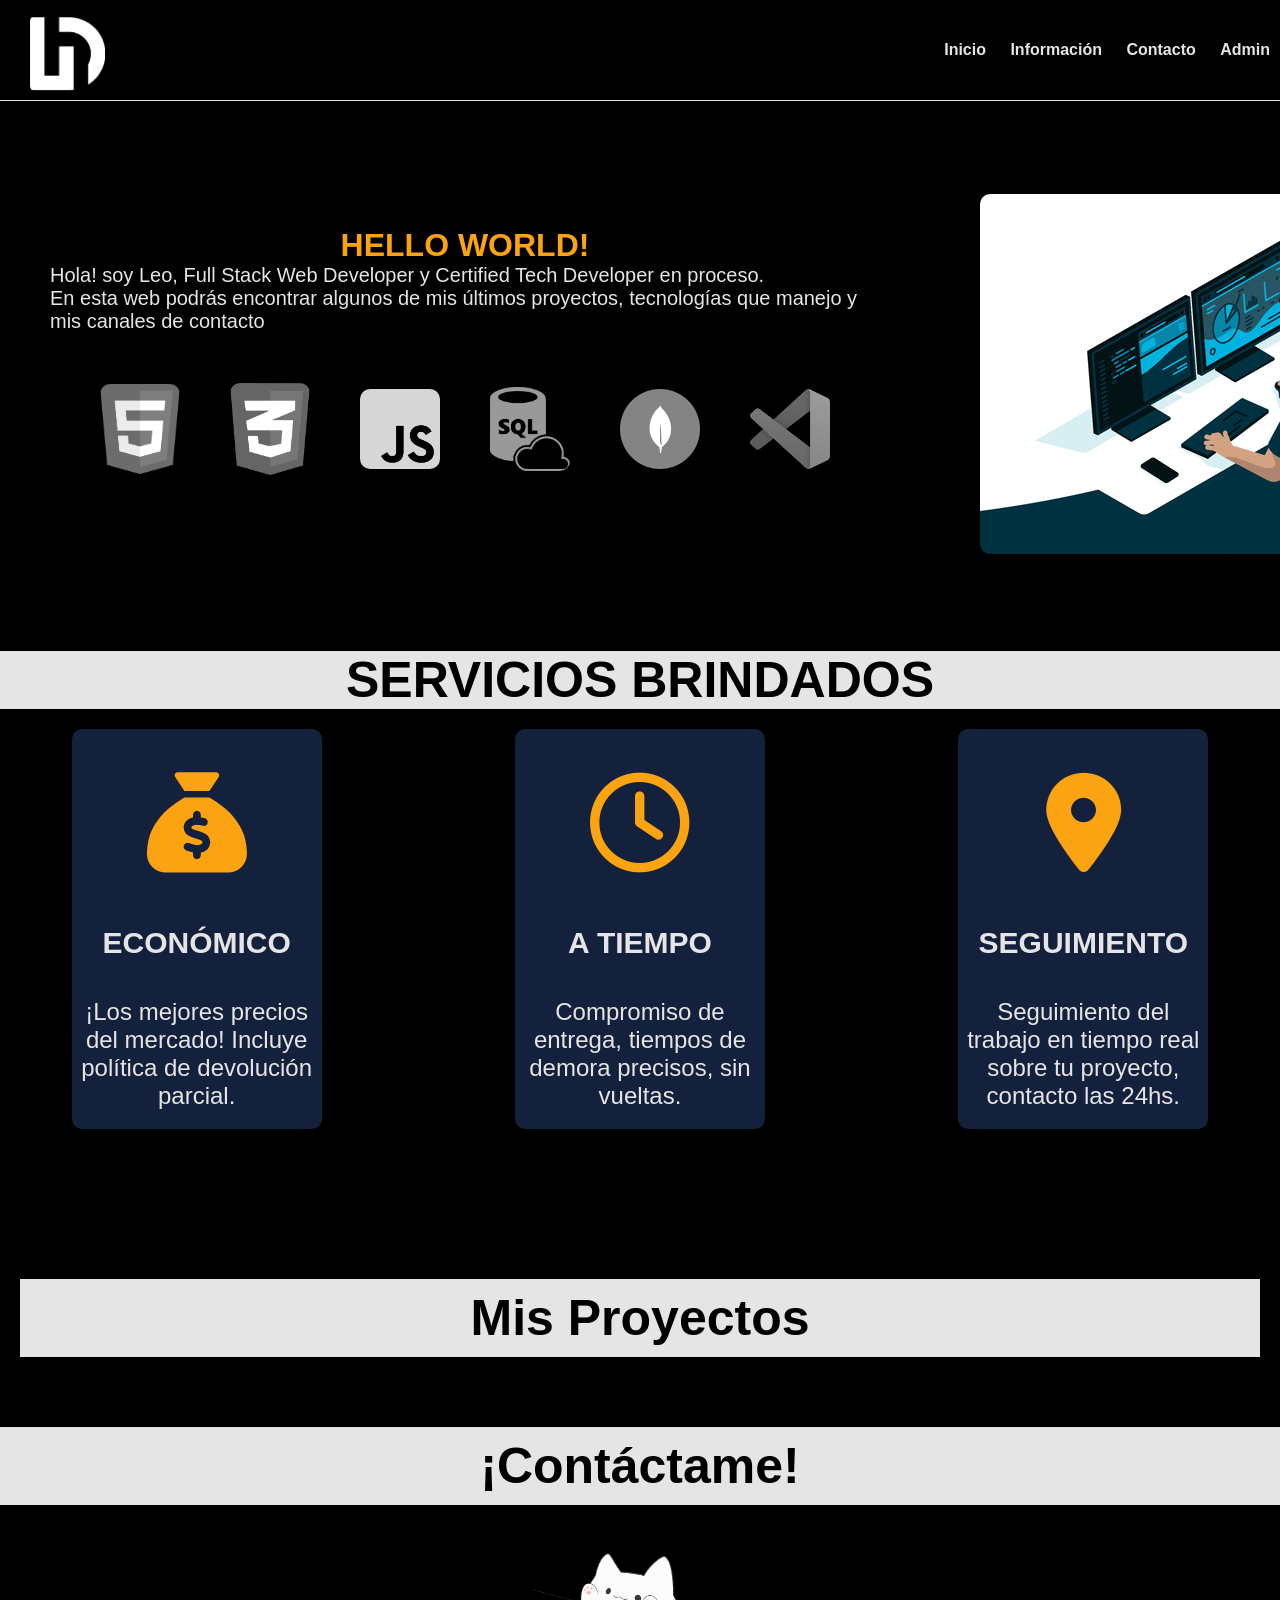
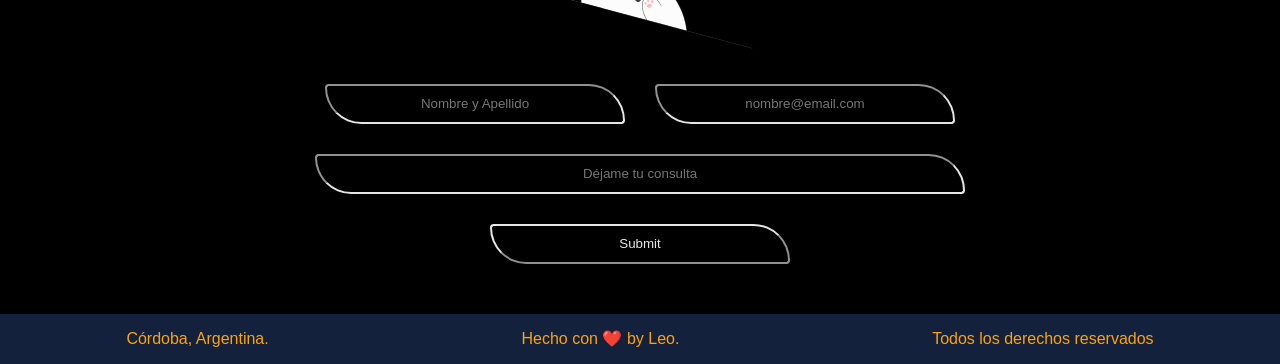
==== LD/index.html @ afc32d19 "commit" ====
<!DOCTYPE html>
<html lang="en">
  <head>
    <meta charset="UTF-8" />
    <meta http-equiv="X-UA-Compatible" content="IE=edge" />
    <meta name="viewport" content="width=device-width, initial-scale=1.0" />
    <link rel="icon" href="./assets/icono.png">
    <link rel="stylesheet" href="./css/style.css"/>
    <script defer src="js/main.js"></script>
    <link
      rel="stylesheet"
      href="https://cdnjs.cloudflare.com/ajax/libs/font-awesome/6.2.0/css/all.min.css"
      integrity="sha512-xh6O/CkQoPOWDdYTDqeRdPCVd1SpvCA9XXcUnZS2FmJNp1coAFzvtCN9BmamE+4aHK8yyUHUSCcJHgXloTyT2A=="
      crossorigin="anonymous"
      referrerpolicy="no-referrer"
    />
    <title>Proyecto</title>
  </head>
  <body>
    <header>
      <nav>
        <div class="navbar">
          <div class="logo">
            <a href="index.html"><img src="./assets/logo.jpg" alt="logo"/ id="logo"></a>
          </div>
          <div class="nav">
            <label for="toggle-menu" class="check"
              ><i class="fas fa-bars"></i></label>
              <label for="toggle-menu" class="checked"><i class="fa-solid fa-xmark"></i></label>
            <input type="checkbox" id="toggle-menu" />
            <ul class="navbar-list">
              <li><a class="active" href="#hero">Inicio</a></li>
              <li><a href="#about-us">Información</a></li>
              <li><a href="#form">Contacto</a></li>
              <li><a href="login.html" id="signup">Admin</a></li>
            </ul>
          </div>
        </div>
      </nav>
    </header>
    <div class="divider"></div>
    <div id="hero">
      <div id="info">
        <h1>HELLO WORLD!</h1>
        <span
          >Hola! soy Leo, Full Stack Web Developer y Certified Tech Developer en proceso. <br>
          En esta web podrás encontrar algunos de mis últimos proyectos, tecnologías que manejo y mis canales de contacto
        </span>
        <div class="lenguajes">
          <img src="./assets/html.png" alt="" />
          <img src="./assets/css.png" alt="" />
          <img src="./assets/js.png" alt="" />
          <img src="./assets/sql.png" alt="" />
          <img src="./assets/mongodb.png" alt="" />
          <img src="./assets/vscode.png" alt="" />
        </div>
      </div>
      <div id="gif">
        <img src="./assets/dev.gif" alt="" />
      </div>
    </div>
    <div id="about-us">
        <div class="title">
            <h2>SERVICIOS BRINDADOS</h2>
        </div>
      <div id="cards">
        <div class="card">
          <i class="fa-solid fa-sack-dollar" id="foto"></i>
          <p>Económico</p>
          <span
            >¡Los mejores precios del mercado! Incluye política de devolución
            parcial.
          </span>
        </div>
        <div class="card">
          <i class="fa-regular fa-clock" id="foto"></i>
          <p>A TIEMPO</p>
          <span
            >Compromiso de entrega, tiempos de demora precisos, sin vueltas.
          </span>
        </div>
        <div class="card">
          <i class="fa-solid fa-location-dot" id="foto"></i>
          <p>Seguimiento</p>
          <span
            >Seguimiento del trabajo en tiempo real sobre tu proyecto, contacto
            las 24hs.
          </span>
        </div>
      </div>
    </div>
    <div id="proyectos">
      <div class="title">
        <h2>Mis Proyectos</h2>
      </div>
      <div id="lista-proyectos"></div>
    </div>
    
    <div id="form">
      <div class="title">
        <h2>¡Contáctame!</h2>
      </div>
      <div>
        <img src="./assets/bongo.gif" alt="bongo" id="bongo">
      </div>
      <div class="datos">
        <input type="text" id="datos" placeholder="Nombre y Apellido">
        <input type="email" id="datos" placeholder="nombre@email.com">
      </div>
      <input type="text" id="mensaje" placeholder="Déjame tu consulta">
      <input type="submit" id="enviar">
    </div>
    
    <div id="footer">
      <p>Córdoba, Argentina.</p>
      <p>Hecho con ❤️ by Leo.</p>
      <p>Todos los derechos reservados</p>
    </div>
  </body>
</html>
---- LD/css/style.css ----
* {
  margin: 0px;
  padding: 0px;
  box-sizing: border-box;
  font-family: Arial, Helvetica, sans-serif;
  list-style: none;
}

body,
html {
  overflow-x: hidden;
  scroll-padding-top: 20%;
}

:root {
  --black: #000000;
  --white: #e5e5e5;
  --yellow: #fca311;
  --blue: #14213d;
  --red: #df3667;
}

.navbar {
  background-color: var(--black);
  display: flex;
  justify-content: space-between;
  align-items: center;
  height: 100px;
}

.navbar ul {
  float: right;
}

#logo{
  filter: invert(1);
}

.navbar ul li {
  display: inline-block;
  line-height: 100px;
  margin: 0px 10px;
}

.checked {
  font-size: 40px;
  color: var(--white);
  cursor: pointer;
  float: right;
  margin-right: 20px;
  display: none;
}

.check {
  font-size: 40px;
  color: var(--white);
  cursor: pointer;
  float: right;
  margin-right: 20px;
  display: none;
}

#toggle-menu {
  display: none;
}

#signin:hover {
  color: var(--yellow);
}

#signup:hover {
  color: var(--blue);
}

.logo img {
  width: 75px;
  margin: 20px 0px 10px 30px;
  background-color: var(--white);
  border-radius: 5px;
}

a {
  text-decoration: none;
  font-weight: 700;
  color: var(--white);
}

.divider {
  background-color: var(--white);
  margin-top: 0px;
  width: 100%;
  height: 1px;
}

#lista-proyectos{
  background-color: var(--black);
}

#hero {
  height: 550px;
  background-size: auto;
  background-color: var(--black);
  display: flex;
  flex-direction: row;
  flex-wrap: nowrap;
  justify-content: space-evenly;
  align-items: center;
}

#hero img {
  border-radius: 10px;
}

#about-us {
  background-color: var(--black);
  background-position: 0px -15px;
}

#about-us h2 {
  text-align: center;
  font-size: 50px;
}

#hero div {
  background-color: transparent;
  padding: 50px;
}

#hero div h1 {
  margin: auto;
  color: var(--yellow);
  background-color: transparent;
  background-position: 0px;
}

#hero div span {
  color: var(--white);
  background-color: transparent;
  font-size: 20px;
}

#info {
  display: flex;
  flex-direction: column;
  align-items: center;
}

.lenguajes {
  display: flex;
  flex-wrap: nowrap;
  flex-direction: row;
  align-items: center;
  gap: 50px;
}

.lenguajes img {
  width: 80px;
  background-color: transparent;
  filter: grayscale(50);
}

.lenguajes img:hover {
  filter: none;
}

#about-us .title h2 {
  background-color: var(--white);
  margin-bottom: 20px;
}

#cards {
  display: flex;
  align-items: center;
  flex-direction: row;
  flex-wrap: wrap;
  gap: 50px;
  padding-bottom: 100px;
}

.card {
  width: 250px;
  height: 400px;
  background-color: var(--blue);
  border-radius: 10px;
  margin: auto;
  display: flex;
  flex-direction: column;
  flex-wrap: nowrap;
  align-items: center;
  justify-content: space-around;
}

#foto {
  font-size: 100px;
  margin-top: 25px;
  color: var(--yellow);
}

#about-us .card p {
  text-align: center;
  text-transform: uppercase;
  font-weight: 600;
  margin-top: 15px;
  font-size: 30px;
  color: var(--white);
}

#about-us .card span {
  color: var(--white);
  font-size: 24px;
  text-align: center;
}

#form {
  background-color: var(--black);
  display: flex;
  flex-direction: column;
  align-items: center;
}

#form input {
  margin: 15px;
  background-color: transparent;
  border-color: var(--white);
  width: 300px;
  height: 40px;
  color: var(--white);
  border-radius: 5px 50px;
  text-align: center;
}

.datos {
  display: flex;
  justify-content: center;
  flex-direction: row;
}

#form #mensaje {
  width: 650px;
}

#bongo {
  width: 250px;
}

#form h2 {
  color: var(--white);
  font-size: 50px;
}

#form #enviar {
  margin-bottom: 50px;
}

#footer {
  height: 50px;
  display: flex;
  flex-direction: row;
  align-items: center;
  justify-content: space-around;
  background-color: var(--blue);
  color: var(--yellow);
}

#proyectos {
  background: #000000;
  padding: 50px 20px;
  text-align: center;
}

#lista-proyectos {
  display: flex;
  flex-wrap: wrap;
  justify-content: center;
  gap: 20px;
}

.proyecto {
  background: #fff;
  padding: 20px;
  border-radius: 8px;
  width: 320px;
  box-shadow: 0px 0px 10px rgba(0, 0, 0, 0.1);
  transition: 0.3s;
  text-align: center;
}

.proyecto:hover {
  transform: translateY(-5px);
}

.proyecto h3 {
  color: #222;
}

.proyecto a {
  display: inline-block;
  margin-top: 10px;
  padding: 10px;
  background: #f4b400;
  color: white;
  text-decoration: none;
  border-radius: 5px;
}

.proyecto a:hover {
  background: #e09a00;
}

#proyectos .title,
#form .title {
  background-color: var(--white);
  margin-bottom: 20px;
  text-align: center;
  padding: 10px 0;
  width: 100%;
  display: block;
}

#proyectos .title h2 {
  display: block;
  width: 100%;
}


#proyectos .title h2,
#form .title h2 {
  font-size: 50px;
  color: var(--black);
}


/* Tecnologías */
.tecnologias {
  display: flex;
  justify-content: center;
  gap: 10px;
  margin-top: 10px;
}

.tecnologia-icon {
  width: 40px;
  height: 40px;
}

@media (max-width: 1250px) {
  #gif {
    display: none;
  }

  #hero #info {
    padding: 100px 120px 50px 120px;
  }

  #hero #info span {
    font-size: 30px;
    text-align: center;
  }
}

@media (max-width: 680px) {
  .lenguajes img {
    width: 50px;
    filter: none;
  }

  .check {
    display: block;
  }

  .navbar {
    width: 100%;
    position: fixed;
  }

  ul {
    position: fixed;
    width: 100%;
    height: 100vh;
    background: var(--black);
    top: 100px;
    text-align: center;
    right: -100%;
    transition: all 0.5s;
  }

  .nav ul li {
    display: block;
  }

  .nav ul li a {
    font-size: 20px;
  }

  #toggle-menu:checked ~ ul {
    left: 0;
  }

  #toggle-menu:hover {
    display: none;
  }

  #form input {
    width: 200px;
    height: 40px;
  }

  #form #mensaje {
    width: 550px;
  }

  #bongo {
    width: 200px;
  }

  #form h2 {
    margin-top: 10px;
    font-size: 30px;
  }

  #form #enviar {
    margin-bottom: 50px;
  }
}

@media (max-width: 560px) {
  .lenguajes img {
    width: 40px;
  }

  #form #mensaje {
    width: 450px;
  }

  #footer {
    height: 90px;
    display: flex;
    flex-direction: column;
    align-items: center;
    justify-content: space-evenly;
  }
}

@media (max-width: 525px) {
  .lenguajes img {
    width: 45px;
  }

  #hero #info span {
    padding: 10px 25px 0px;
    font-size: 20px;
  }
}

@media (max-width: 460px) {
  #form {
    background-color: var(--black);
    flex-direction: column;
  }

  #form input {
    width: 175px;
  }

  .datos {
    flex-direction: row;
  }

  #form #mensaje {
    width: 350px;
  }
}

@media (max-width: 400px) {
  #form {
    background-color: var(--black);
    flex-direction: column;
  }

  #form input {
    width: 175px;
  }

  .datos {
    flex-direction: row;
  }

  #form #mensaje {
    width: 350px;
  }
}

@media (max-width: 375px) {
  .lenguajes img {
    width: 50px;
  }

  #hero #info span {
    padding: 10px 50px 0px;
    font-size: 20px;
  }

  #hero {
    height: 600px;
  }

  #form {
    background-color: var(--black);
    flex-direction: column;
  }

  #form input {
    width: 200px;
  }

  .datos {
    flex-direction: column;
  }

  #form #mensaje {
    width: 200px;
  }

  #bongo {
    width: 200px;
  }

  #form h2 {
    font-size: 30px;
  }
  #footer {
    height: 90px;
    display: flex;
    flex-direction: column;
  }
}
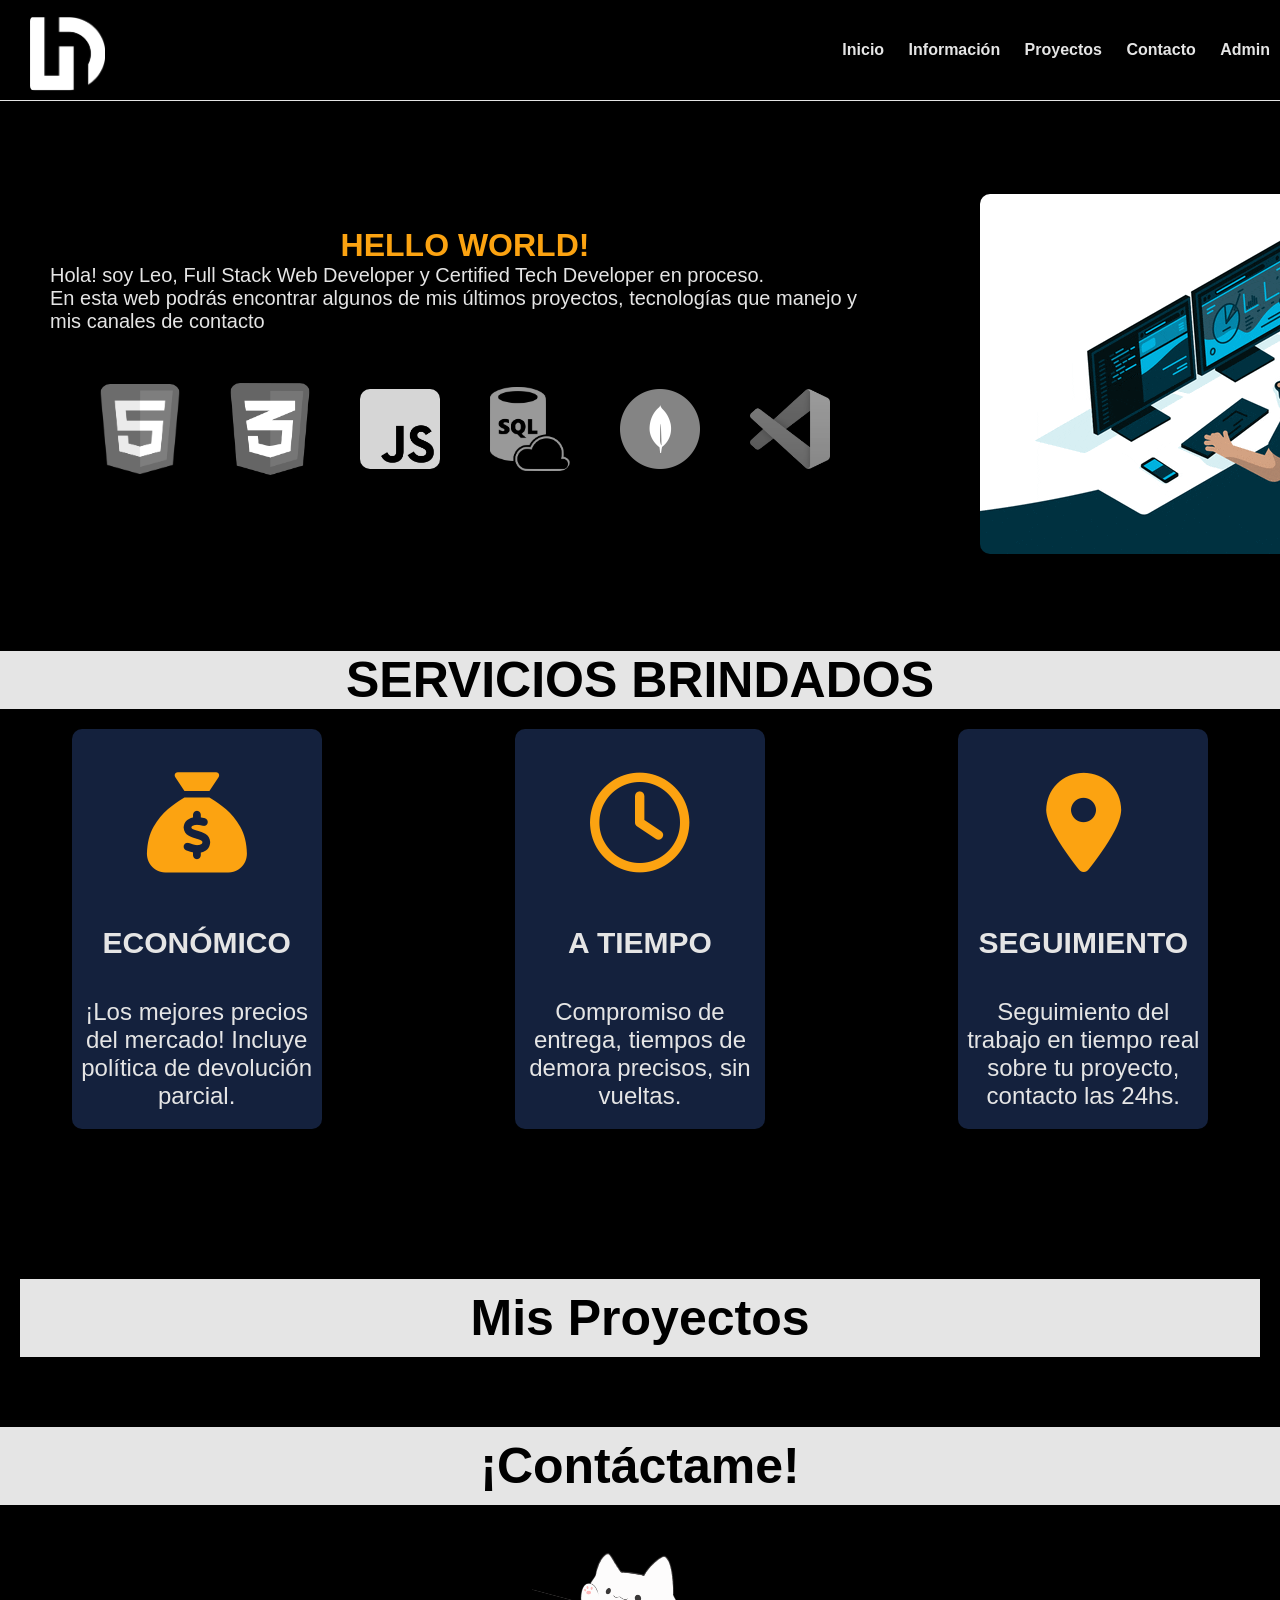
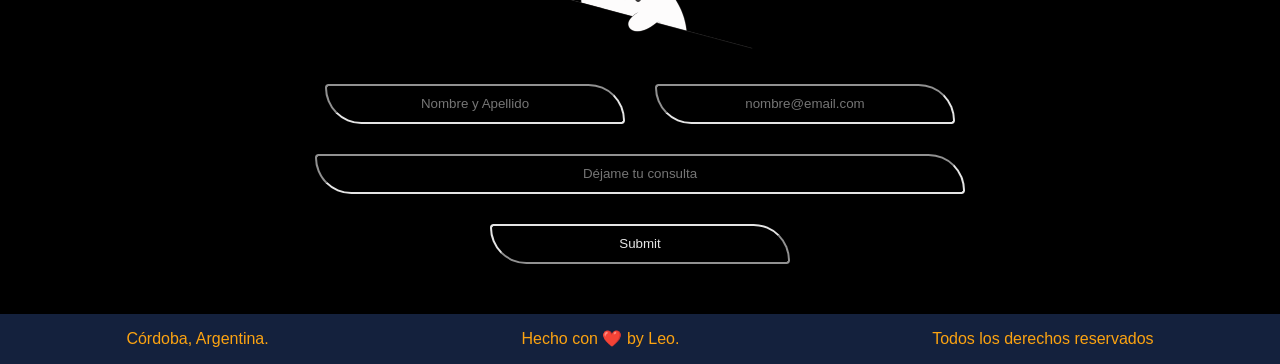
==== commit a410988f: "Update index.html" ====
--- a/LD/index.html
+++ b/LD/index.html
@@ -31,6 +31,7 @@
             <ul class="navbar-list">
               <li><a class="active" href="#hero">Inicio</a></li>
               <li><a href="#about-us">Información</a></li>
+              <li><a href="#proyectos">Proyectos</a></li>
               <li><a href="#form">Contacto</a></li>
               <li><a href="login.html" id="signup">Admin</a></li>
             </ul>
@@ -93,9 +94,34 @@
       <div class="title">
         <h2>Mis Proyectos</h2>
       </div>
-      <div id="lista-proyectos"></div>
-    </div>
-    
+      <div id="lista-proyectos">
+        <div class="proyecto">
+          <h3>Climax</h3>
+          <p>Aplicación del clima en tiempo real con la API de OpenWeatherMap.</p>
+          <a href="https://digital-house-clima.vercel.app/" target="_blank">Ver Proyecto</a>
+        </div>
+        <div class="proyecto">
+          <h3>Password Gen</h3>
+          <p>Generador de contraseñas seguras.</p>
+          <a href="https://proyectos-v2fv.vercel.app/" target="_blank">Ver Proyecto</a>
+        </div>
+        <div class="proyecto">
+          <h3>MoneyConvert</h3>
+          <p>Web para cotización de divisas con la API de ExchangeRate.</p>
+          <a href="https://proyectos-plum.vercel.app/" target="_blank">Ver Proyecto</a>
+        </div>
+        <div class="proyecto">
+          <h3>Login</h3>
+          <p>Login con guardado en localStorage.</p>
+          <a href="https://digital-house-login.vercel.app/" target="_blank">Ver Proyecto</a>
+        </div>
+        <div class="proyecto">
+          <h3>Form</h3>
+          <p>Formulario de registro con validación de datos.</p>
+          <a href="https://digital-house-validated-form.vercel.app/" target="_blank">Ver Proyecto</a>
+        </div>
+      </div>
+    </div>    
     <div id="form">
       <div class="title">
         <h2>¡Contáctame!</h2>
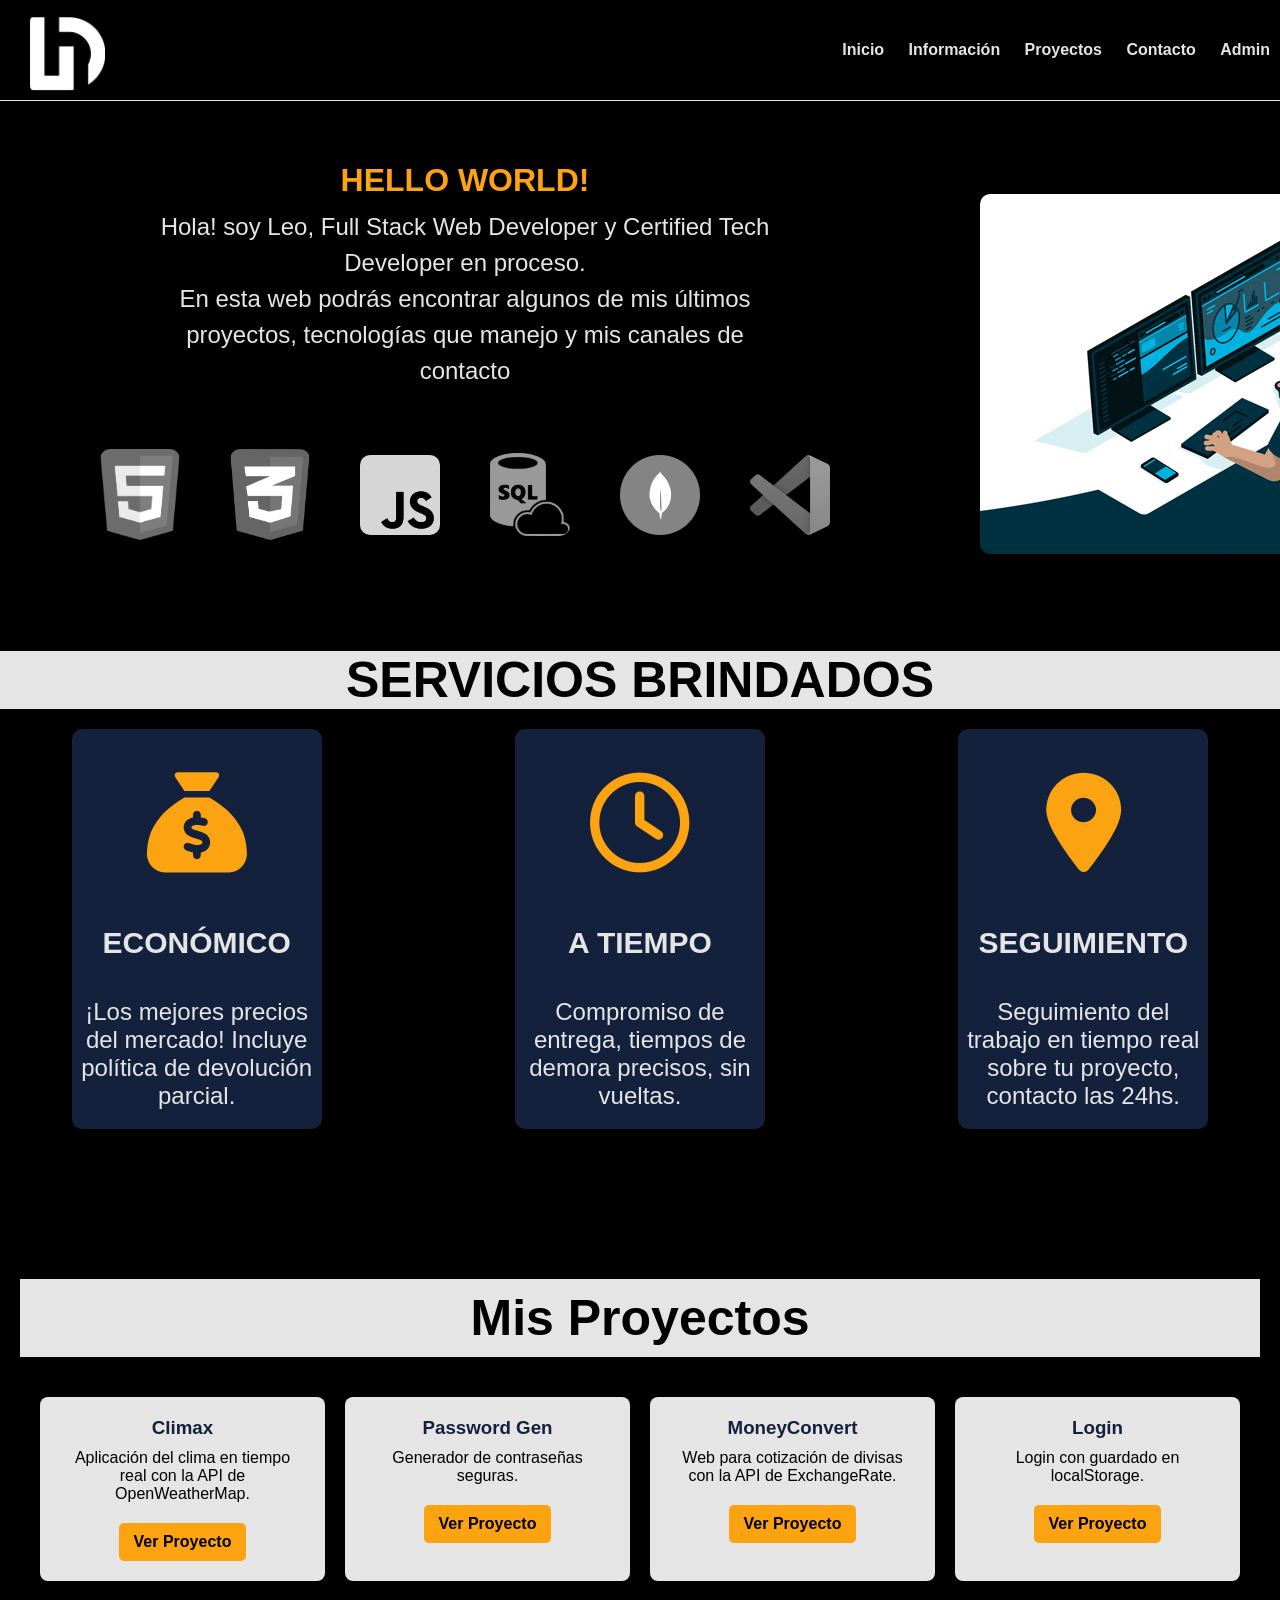
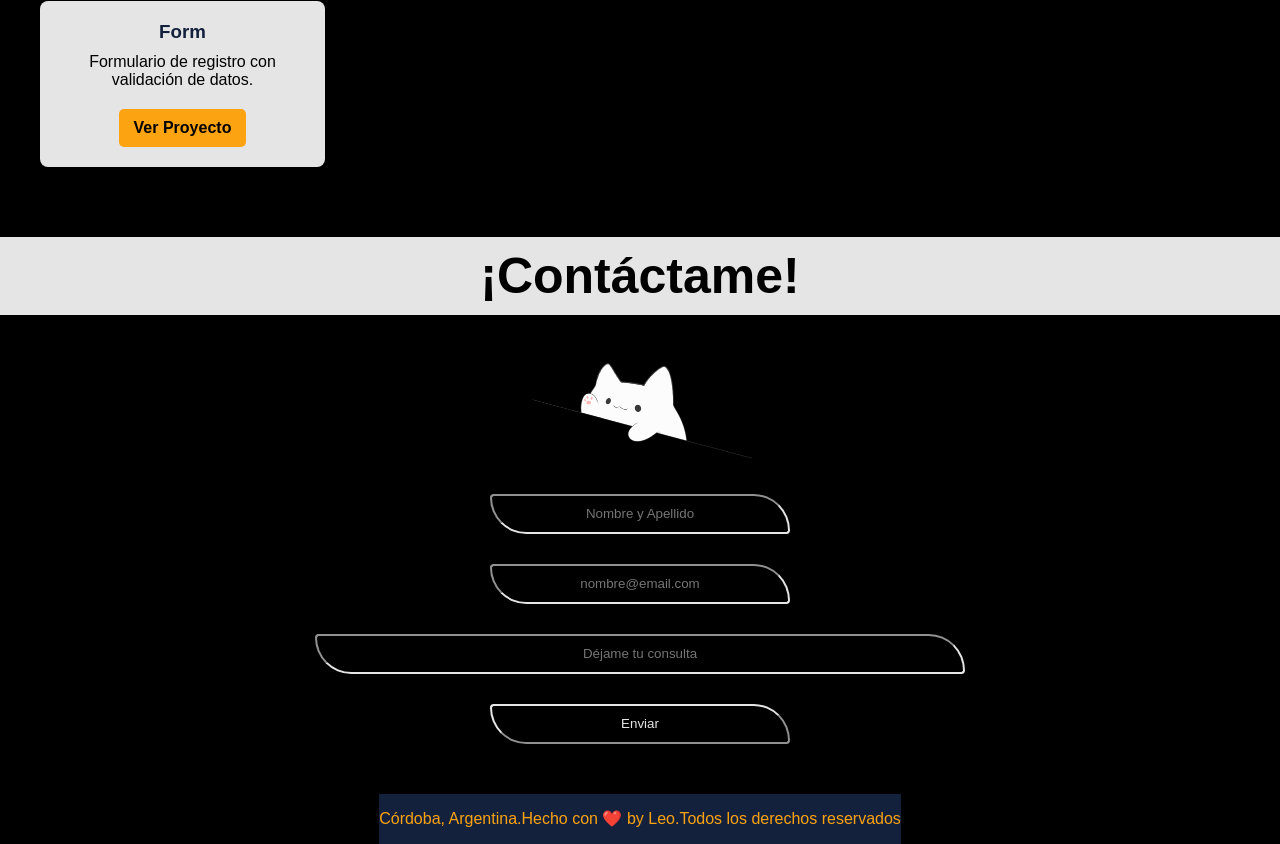
==== commit 2888f8a5: "Update index.html" ====
--- a/LD/index.html
+++ b/LD/index.html
@@ -129,18 +129,17 @@
       <div>
         <img src="./assets/bongo.gif" alt="bongo" id="bongo">
       </div>
-      <div class="datos">
-        <input type="text" id="datos" placeholder="Nombre y Apellido">
-        <input type="email" id="datos" placeholder="nombre@email.com">
+      <form id="form">
+        <input type="text" id="nombre" placeholder="Nombre y Apellido" required>
+        <input type="email" id="email" placeholder="nombre@email.com" required>
+        <input type="text" id="mensaje" placeholder="Déjame tu consulta" required>
+        <input type="submit" id="enviar" value="Enviar">
+      </form>
+      
+      <div id="footer">
+        <p>Córdoba, Argentina.</p>
+        <p>Hecho con ❤️ by Leo.</p>
+        <p>Todos los derechos reservados</p>
       </div>
-      <input type="text" id="mensaje" placeholder="Déjame tu consulta">
-      <input type="submit" id="enviar">
-    </div>
-    
-    <div id="footer">
-      <p>Córdoba, Argentina.</p>
-      <p>Hecho con ❤️ by Leo.</p>
-      <p>Todos los derechos reservados</p>
-    </div>
-  </body>
+    </body>
 </html>
--- a/LD/css/style.css
+++ b/LD/css/style.css
@@ -32,7 +32,7 @@
   float: right;
 }
 
-#logo{
+#logo {
   filter: invert(1);
 }
 
@@ -92,7 +92,7 @@
   height: 1px;
 }
 
-#lista-proyectos{
+#lista-proyectos {
   background-color: var(--black);
 }
 
@@ -133,10 +133,37 @@
   background-position: 0px;
 }
 
-#hero div span {
-  color: var(--white);
-  background-color: transparent;
-  font-size: 20px;
+#hero span {
+  color: var(--white);
+  font-size: 1.5rem;
+  max-width: 80%;
+  text-align: center;
+  line-height: 1.5;
+  padding: 10px;
+  display: block;
+}
+
+/* Ajustes responsivos para el hero */
+@media (max-width: 1024px) {
+  #hero span {
+    font-size: 1.3rem;
+    max-width: 90%;
+  }
+}
+
+@media (max-width: 768px) {
+  #hero span {
+    font-size: 1.1rem;
+    max-width: 95%;
+  }
+}
+
+@media (max-width: 480px) {
+  #hero span {
+    font-size: 1rem;
+    max-width: 100%;
+    padding: 5px;
+  }
 }
 
 #info {
@@ -263,48 +290,68 @@
 }
 
 #proyectos {
-  background: #000000;
+  background: var(--black);
   padding: 50px 20px;
   text-align: center;
 }
 
 #lista-proyectos {
-  display: flex;
-  flex-wrap: wrap;
+  display: grid;
+  grid-template-columns: repeat(auto-fit, minmax(280px, 1fr));
+  gap: 20px;
   justify-content: center;
-  gap: 20px;
+  padding: 20px;
 }
 
 .proyecto {
-  background: #fff;
+  background: var(--white);
   padding: 20px;
   border-radius: 8px;
-  width: 320px;
-  box-shadow: 0px 0px 10px rgba(0, 0, 0, 0.1);
-  transition: 0.3s;
+  box-shadow: 0px 4px 8px rgba(0, 0, 0, 0.2);
+  transition: transform 0.3s ease-in-out, box-shadow 0.3s ease-in-out;
   text-align: center;
 }
 
 .proyecto:hover {
   transform: translateY(-5px);
+  box-shadow: 0px 6px 12px rgba(0, 0, 0, 0.3);
 }
 
 .proyecto h3 {
-  color: #222;
+  color: var(--blue);
+  margin-bottom: 10px;
+}
+
+.proyecto p {
+  color: var(--black);
+  font-size: 16px;
+  margin-bottom: 10px;
 }
 
 .proyecto a {
   display: inline-block;
   margin-top: 10px;
-  padding: 10px;
-  background: #f4b400;
-  color: white;
+  padding: 10px 15px;
+  background: var(--yellow);
+  color: var(--black);
+  font-weight: bold;
   text-decoration: none;
   border-radius: 5px;
+  transition: background 0.3s ease-in-out;
 }
 
 .proyecto a:hover {
   background: #e09a00;
+}
+
+@media (max-width: 768px) {
+  #lista-proyectos {
+    grid-template-columns: 1fr;
+  }
+
+  .proyecto {
+    width: 100%;
+  }
 }
 
 #proyectos .title,
@@ -322,13 +369,11 @@
   width: 100%;
 }
 
-
 #proyectos .title h2,
 #form .title h2 {
   font-size: 50px;
   color: var(--black);
 }
-
 
 /* Tecnologías */
 .tecnologias {
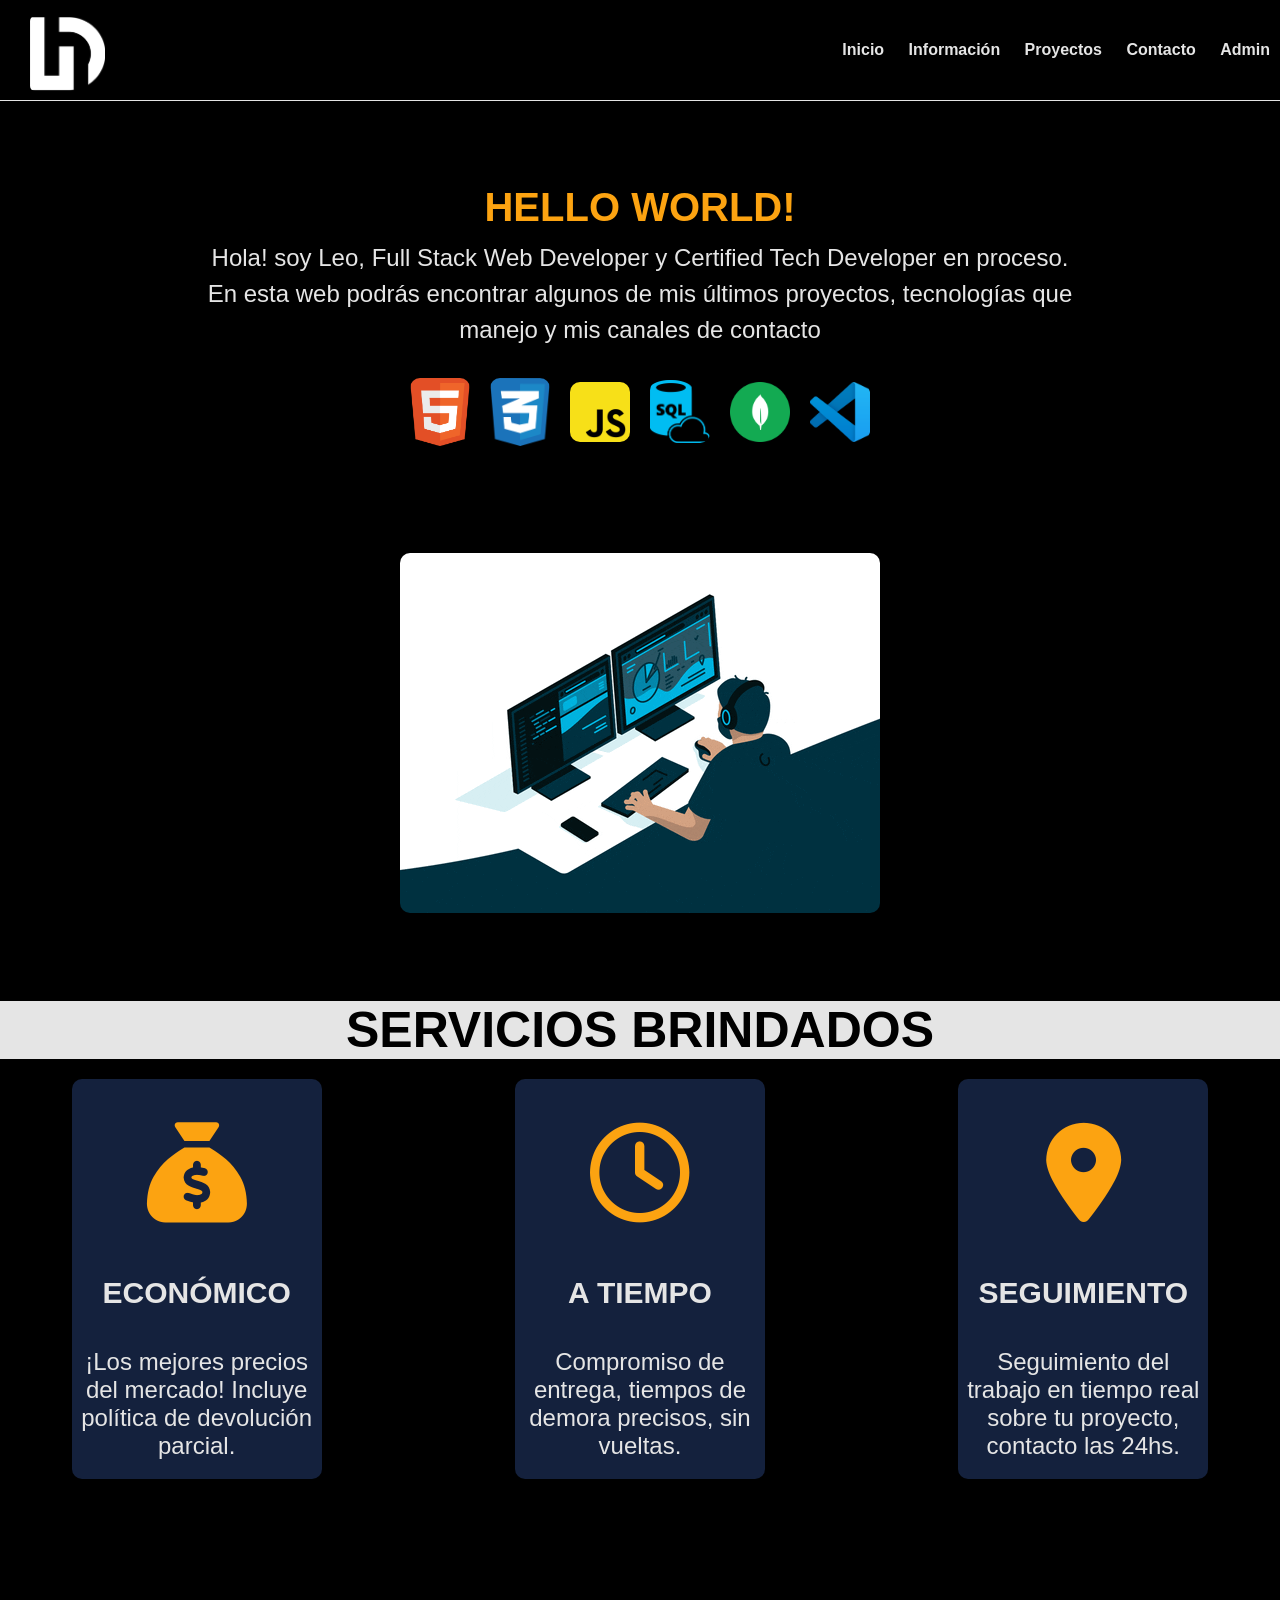
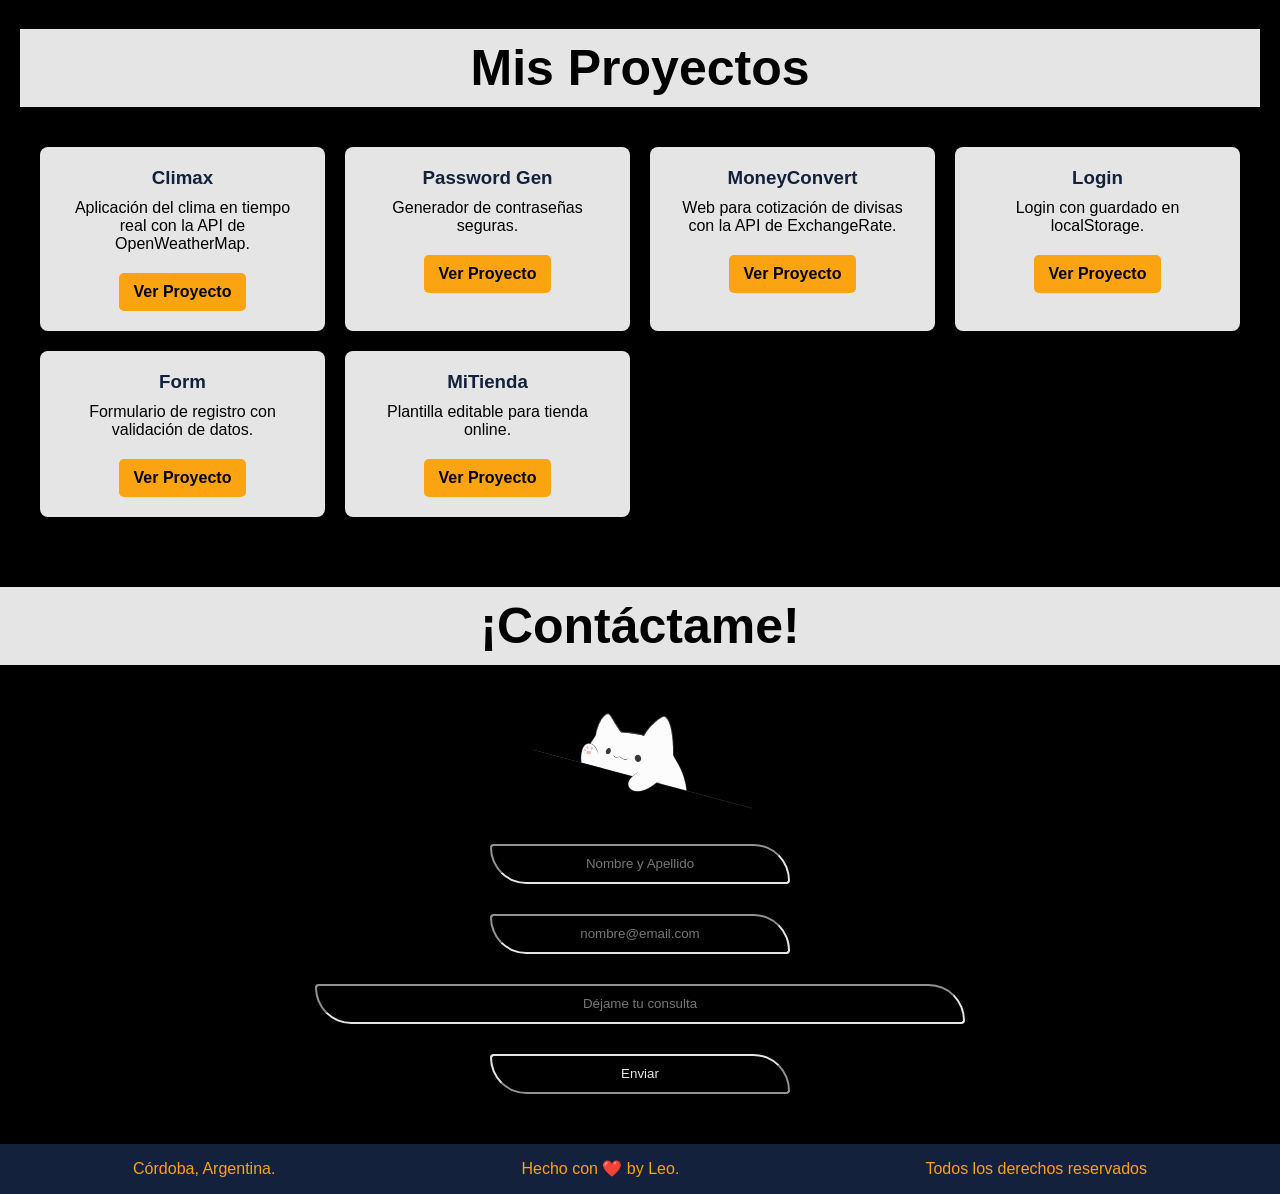
==== commit 73d5461f: "update" ====
--- a/LD/index.html
+++ b/LD/index.html
@@ -120,6 +120,11 @@
           <p>Formulario de registro con validación de datos.</p>
           <a href="https://digital-house-validated-form.vercel.app/" target="_blank">Ver Proyecto</a>
         </div>
+        <div class="proyecto">
+          <h3>MiTienda</h3>
+          <p>Plantilla editable para tienda online.</p>
+          <a href="https://mitienda-one.vercel.app/" target="_blank">Ver Proyecto</a>
+        </div>
       </div>
     </div>    
     <div id="form">
--- a/LD/css/style.css
+++ b/LD/css/style.css
@@ -10,6 +10,10 @@
 html {
   overflow-x: hidden;
   scroll-padding-top: 20%;
+  display: flex;
+  flex-direction: column;
+  min-height: 100vh; /* Garantiza que el contenido ocupe toda la altura de la pantalla */
+  margin: 0;
 }
 
 :root {
@@ -42,6 +46,40 @@
   margin: 0px 10px;
 }
 
+.lenguajes {
+  display: grid;
+  grid-template-columns: repeat(auto-fit, minmax(50px, 1fr)); /* Se adapta automáticamente */
+  gap: 20px;
+  justify-content: center;
+  align-items: center;
+  max-width: 600px;
+  margin: 0 auto;
+  padding: 20px;
+}
+
+.lenguajes img {
+  width: 60px;
+  height: auto;
+  transition: transform 0.3s ease-in-out;
+}
+
+.lenguajes img:hover {
+  transform: scale(1.1);
+}
+
+/* Ajuste para pantallas pequeñas */
+@media (max-width: 768px) {
+  .lenguajes {
+    grid-template-columns: repeat(auto-fit, minmax(40px, 1fr)); /* Se adapta mejor en móviles */
+    gap: 15px;
+  }
+
+  .lenguajes img {
+    width: 50px;
+  }
+}
+
+
 .checked {
   font-size: 40px;
   color: var(--white);
@@ -97,40 +135,26 @@
 }
 
 #hero {
-  height: 550px;
-  background-size: auto;
+  min-height: 100vh; /* Asegura que el hero ocupe el 100% de la pantalla */
+  display: flex;
+  flex-direction: row;
+  justify-content: center;
+  align-items: center;
+  flex-wrap: wrap; /* Permite que los elementos se acomoden mejor en pantallas pequeñas */
+  gap: 20px;
+  text-align: center;
+  padding: 50px 20px;
   background-color: var(--black);
-  display: flex;
-  flex-direction: row;
-  flex-wrap: nowrap;
-  justify-content: space-evenly;
-  align-items: center;
-}
-
-#hero img {
-  border-radius: 10px;
-}
-
-#about-us {
-  background-color: var(--black);
-  background-position: 0px -15px;
-}
-
-#about-us h2 {
-  text-align: center;
-  font-size: 50px;
 }
 
 #hero div {
   background-color: transparent;
-  padding: 50px;
-}
-
-#hero div h1 {
-  margin: auto;
+  max-width: 90%; /* Evita que los elementos sean demasiado anchos */
+}
+
+#hero h1 {
   color: var(--yellow);
-  background-color: transparent;
-  background-position: 0px;
+  font-size: 2.5rem;
 }
 
 #hero span {
@@ -143,7 +167,7 @@
   display: block;
 }
 
-/* Ajustes responsivos para el hero */
+/* Ajustes para pantallas medianas */
 @media (max-width: 1024px) {
   #hero span {
     font-size: 1.3rem;
@@ -151,19 +175,93 @@
   }
 }
 
+/* Ajustes para pantallas pequeñas */
 @media (max-width: 768px) {
+  #hero {
+    flex-direction: column; /* Los elementos se apilan verticalmente */
+    text-align: center;
+  }
+
   #hero span {
     font-size: 1.1rem;
     max-width: 95%;
   }
-}
-
+
+  #hero img {
+    width: 80%; /* Ajusta el tamaño de la imagen para móviles */
+  }
+}
+
+/* Ajustes para celulares pequeños */
 @media (max-width: 480px) {
   #hero span {
     font-size: 1rem;
     max-width: 100%;
     padding: 5px;
   }
+
+  #hero h1 {
+    font-size: 2rem; /* Reduce el tamaño del título en móviles */
+  }
+}
+
+#hero img {
+  border-radius: 10px;
+}
+
+#about-us {
+  background-color: var(--black);
+  background-position: 0px -15px;
+}
+
+#about-us h2 {
+  text-align: center;
+  font-size: 50px;
+}
+
+hh div {
+  background-color: transparent;
+  padding: 50px;
+}
+
+hh div h1 {
+  margin: auto;
+  color: var(--yellow);
+  background-color: transparent;
+  background-position: 0px;
+}
+
+hh span {
+  color: var(--white);
+  font-size: 1.5rem;
+  max-width: 80%;
+  text-align: center;
+  line-height: 1.5;
+  padding: 10px;
+  display: block;
+}
+
+/* Ajustes responsivos para el hero */
+@media (max-width: 1024px) {
+  hh span {
+    font-size: 1.3rem;
+    max-width: 90%;
+  }
+}
+
+@media (max-width: 768px) {
+  hh span {
+    font-size: 1.1rem;
+    max-width: 95%;
+  }
+}
+
+@media (max-width: 480px) {
+  hh span {
+    font-size: 1rem;
+    max-width: 100%;
+    padding: 5px;
+  }
 }
 
 #info {
@@ -172,7 +270,7 @@
   align-items: center;
 }
 
-.lenguajes {
+lenguajes {
   display: flex;
   flex-wrap: nowrap;
   flex-direction: row;
@@ -180,13 +278,13 @@
   gap: 50px;
 }
 
-.lenguajes img {
+lenguajes img {
   width: 80px;
   background-color: transparent;
   filter: grayscale(50);
 }
 
-.lenguajes img:hover {
+lenguajes img:hover {
   filter: none;
 }
 
@@ -280,13 +378,26 @@
 }
 
 #footer {
+  width: 100%;
   height: 50px;
   display: flex;
-  flex-direction: row;
-  align-items: center;
   justify-content: space-around;
+  align-items: center;
   background-color: var(--blue);
   color: var(--yellow);
+  padding: 10px;
+  position: relative; /* Evita que se superponga en contenido pequeño */
+  bottom: 0;
+}
+
+/* Ajustes responsivos */
+@media (max-width: 560px) {
+  #footer {
+    height: auto;
+    flex-direction: column;
+    align-items: center;
+    padding: 15px;
+  }
 }
 
 #proyectos {
@@ -393,18 +504,18 @@
     display: none;
   }
 
-  #hero #info {
+  hh #info {
     padding: 100px 120px 50px 120px;
   }
 
-  #hero #info span {
+  hh #info span {
     font-size: 30px;
     text-align: center;
   }
 }
 
 @media (max-width: 680px) {
-  .lenguajes img {
+  lenguajes img {
     width: 50px;
     filter: none;
   }
@@ -469,7 +580,7 @@
 }
 
 @media (max-width: 560px) {
-  .lenguajes img {
+  lenguajes img {
     width: 40px;
   }
 
@@ -477,21 +588,21 @@
     width: 450px;
   }
 
-  #footer {
+  /* #footer {
     height: 90px;
     display: flex;
     flex-direction: column;
     align-items: center;
     justify-content: space-evenly;
-  }
+  } */
 }
 
 @media (max-width: 525px) {
-  .lenguajes img {
+  lenguajes img {
     width: 45px;
   }
 
-  #hero #info span {
+  hh #info span {
     padding: 10px 25px 0px;
     font-size: 20px;
   }
@@ -536,16 +647,16 @@
 }
 
 @media (max-width: 375px) {
-  .lenguajes img {
+  lenguajes img {
     width: 50px;
   }
 
-  #hero #info span {
+  hh #info span {
     padding: 10px 50px 0px;
     font-size: 20px;
   }
 
-  #hero {
+  hh {
     height: 600px;
   }
 
@@ -573,9 +684,9 @@
   #form h2 {
     font-size: 30px;
   }
-  #footer {
+  /* #footer {
     height: 90px;
     display: flex;
     flex-direction: column;
-  }
-}
+  } */
+}
